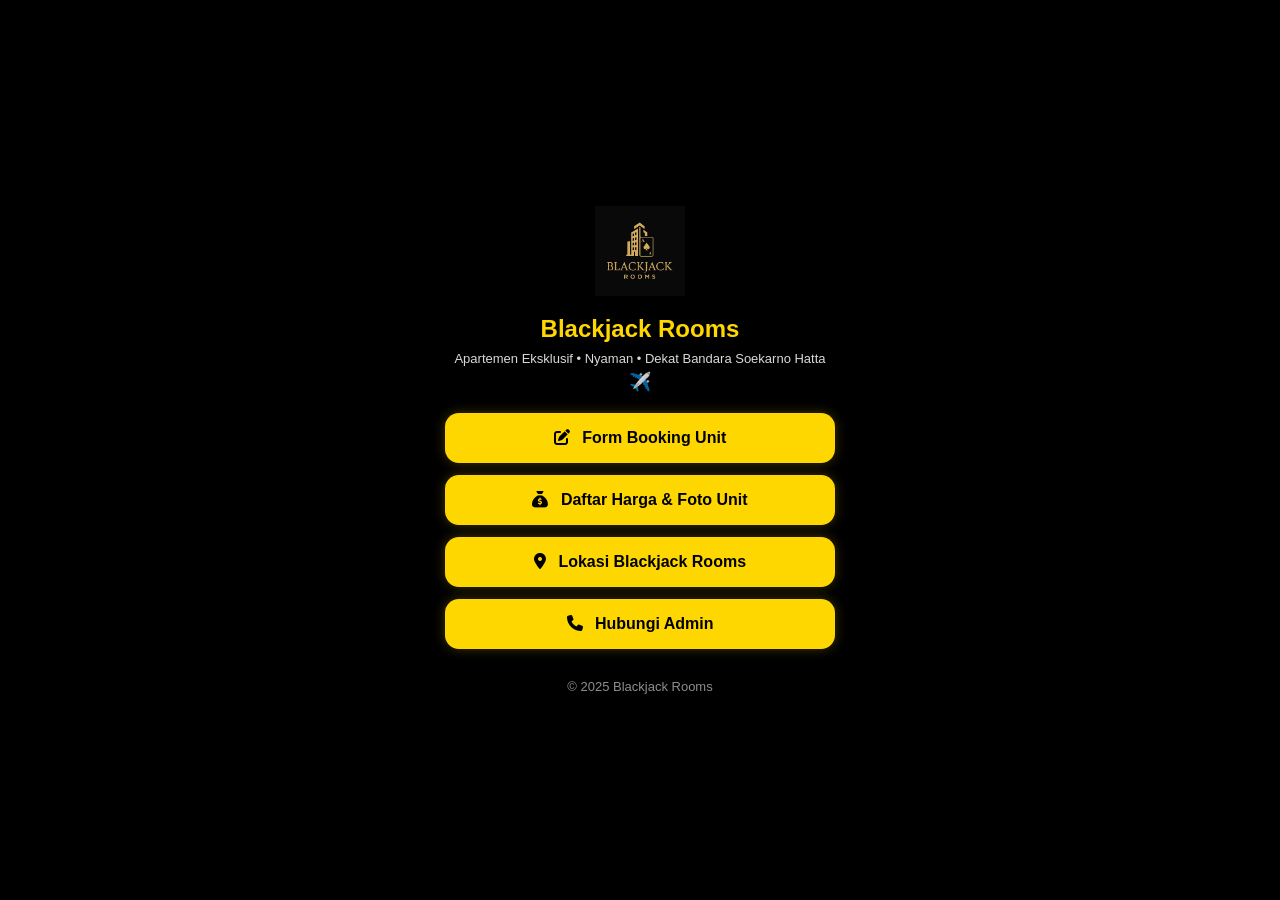
==== index.html @ d9ba2a2a "Add files via upload" ====
<!-- index.html -->
<!DOCTYPE html>
<html lang="id">
<head>
  <meta charset="UTF-8" />
  <meta name="viewport" content="width=device-width, initial-scale=1.0"/>
  <title>Blackjack Rooms</title>

  <link rel="stylesheet" href="style.css"/>

  <!-- Font Awesome -->
  <link rel="stylesheet" href="https://cdnjs.cloudflare.com/ajax/libs/font-awesome/6.5.1/css/all.min.css"/>
</head>
<body>

  <div class="container">

    <!-- Logo -->
    <img src="blackjack-logo.png" alt="Blackjack Rooms" class="logo">

    <!-- Title -->
    <h1>Blackjack Rooms</h1>

    <!-- Subtitle -->
    <p class="subtitle">
      Apartemen Eksklusif • Nyaman • Dekat Bandara Soekarno Hatta
    </p>

    <div class="plane">✈️</div>

    <!-- Menu Buttons -->
    <div class="menu">

      <a href="booking.html" class="btn">
        <i class="fa-solid fa-pen-to-square"></i>
        Form Booking Unit
      </a>

      <a href="#" class="btn">
        <i class="fa-solid fa-sack-dollar"></i>
        Daftar Harga & Foto Unit
      </a>

      <a href="lokasi.html" class="btn">
        <i class="fa-solid fa-location-dot"></i>
        Lokasi Blackjack Rooms
      </a>

      <a href="admin.html" class="btn">
        <i class="fa-solid fa-phone"></i>
        Hubungi Admin
      </a>

    </div>

    <!-- Footer -->
    <footer>
      © 2025 Blackjack Rooms
    </footer>

  </div>

  <script src="script.js"></script>
</body>
</html>
---- style.css ----
/* style.css */

*{
  margin:0;
  padding:0;
  box-sizing:border-box;
  font-family:Arial, Helvetica, sans-serif;
}

body{
  background:#000;
  color:white;
  min-height:100vh;
  display:flex;
  justify-content:center;
  align-items:center;
}

.container{
  width:100%;
  max-width:430px;
  text-align:center;
  padding:20px;
}

/* LOGO */
.logo{
  width:90px;
  height:90px;
  object-fit:cover;
  margin-bottom:15px;
}

/* TITLE */
h1{
  color:#ffd700;
  font-size:24px;
  margin-bottom:8px;
  font-weight:bold;
}

/* SUBTITLE */
.subtitle{
  color:#d9d9d9;
  font-size:13px;
  margin-bottom:5px;
}

/* ICON PESAWAT */
.plane{
  font-size:18px;
  margin-bottom:20px;
}

/* MENU */
.menu{
  display:flex;
  flex-direction:column;
  gap:12px;
}

/* BUTTON */
.btn{
  background:#ffd700;
  color:#000;
  text-decoration:none;
  padding:16px;
  border-radius:14px;
  font-size:16px;
  font-weight:bold;
  transition:0.3s;
  box-shadow:0 0 12px rgba(255,215,0,0.25);
}

.btn i{
  margin-right:8px;
}

.btn:hover{
  transform:translateY(-2px);
  background:#ffea00;
  box-shadow:0 0 18px rgba(255,215,0,0.5);
}

/* FOOTER */
footer{
  margin-top:30px;
  color:#8d8d8d;
  font-size:13px;
}

/* RESPONSIVE */
@media(max-width:600px){

  .container{
    max-width:350px;
  }

  h1{
    font-size:22px;
  }

  .btn{
    font-size:15px;
    padding:14px;
  }

}
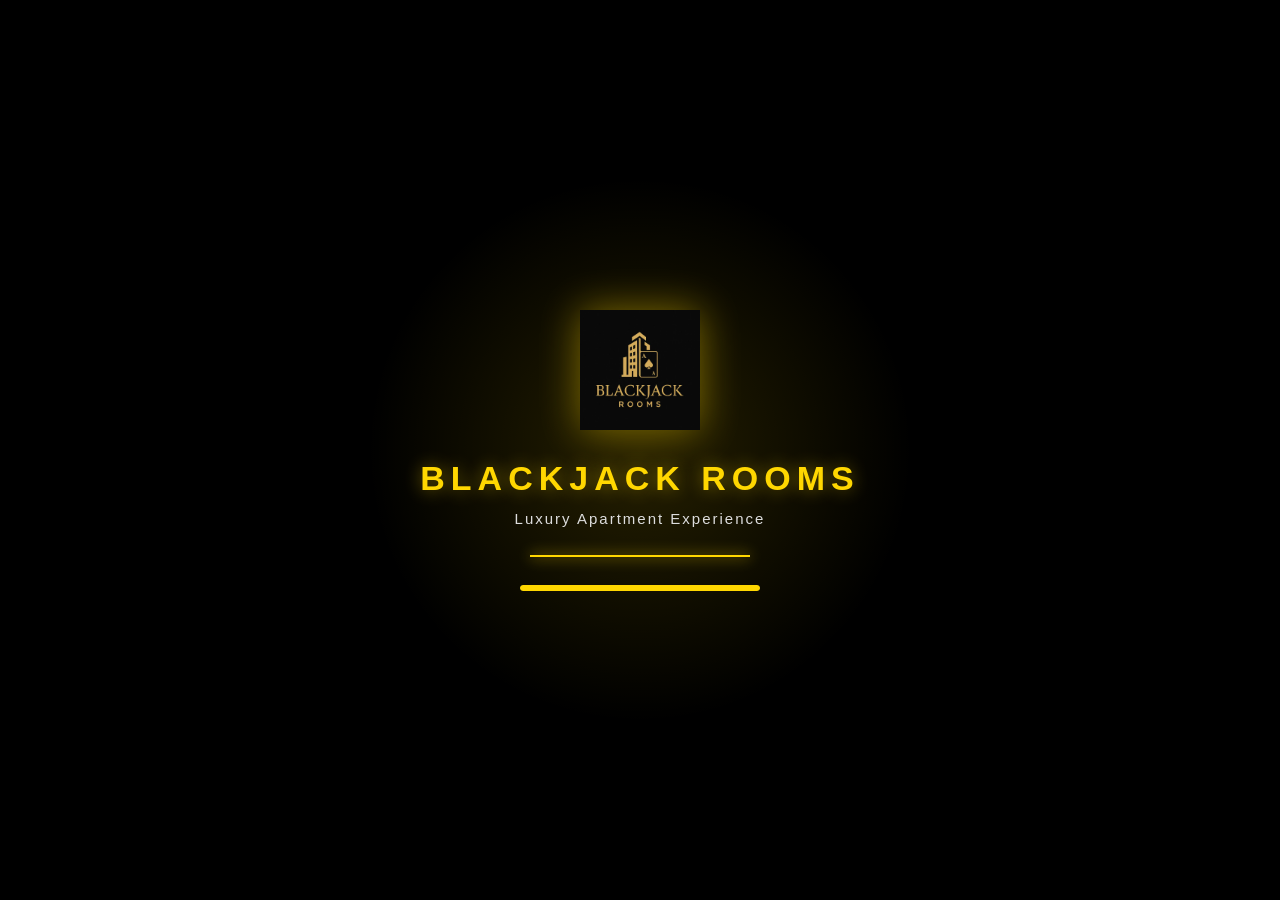
==== commit 33229253: "Add files via upload Update Premium Intro" ====
--- a/index.html
+++ b/index.html
@@ -2,21 +2,72 @@
 <!DOCTYPE html>
 <html lang="id">
 <head>
-  <meta charset="UTF-8" />
+
+  <meta charset="UTF-8"/>
   <meta name="viewport" content="width=device-width, initial-scale=1.0"/>
+
   <title>Blackjack Rooms</title>
 
-  <link rel="stylesheet" href="style.css"/>
+  <!-- Favicon -->
+  <link rel="icon" type="image/png" href="thumbnail.png">
+
+  <!-- WhatsApp Preview -->
+  <meta property="og:title" content="Blackjack Rooms">
+  <meta property="og:description" content="Apartemen Harian Nyaman & Strategis Dekat Bandara Soekarno Hatta">
+  <meta property="og:image" content="thumbnail.png">
+  <meta property="og:type" content="website">
+
+  <!-- CSS -->
+  <link rel="stylesheet" href="style.css?v=5"/>
 
   <!-- Font Awesome -->
-  <link rel="stylesheet" href="https://cdnjs.cloudflare.com/ajax/libs/font-awesome/6.5.1/css/all.min.css"/>
+  <link rel="stylesheet"
+  href="https://cdnjs.cloudflare.com/ajax/libs/font-awesome/6.5.1/css/all.min.css"/>
+
 </head>
 <body>
 
+  <!-- PREMIUM INTRO -->
+  <div id="intro">
+
+    <!-- Glow -->
+    <div class="intro-glow"></div>
+
+    <!-- Content -->
+    <div class="intro-content">
+
+      <!-- Logo -->
+      <img src="blackjack-logo.png"
+      alt="Blackjack Rooms"
+      class="intro-logo">
+
+      <!-- Title -->
+      <h1>BLACKJACK ROOMS</h1>
+
+      <!-- Text -->
+      <p class="intro-text">
+        Luxury Apartment Experience
+      </p>
+
+      <!-- Gold Line -->
+      <div class="gold-line"></div>
+
+      <!-- Loading -->
+      <div class="intro-loading">
+        <span></span>
+      </div>
+
+    </div>
+
+  </div>
+
+  <!-- MAIN CONTENT -->
   <div class="container">
 
     <!-- Logo -->
-    <img src="blackjack-logo.png" alt="Blackjack Rooms" class="logo">
+    <img src="blackjack-logo.png"
+    alt="Blackjack Rooms"
+    class="logo">
 
     <!-- Title -->
     <h1>Blackjack Rooms</h1>
@@ -26,27 +77,32 @@
       Apartemen Eksklusif • Nyaman • Dekat Bandara Soekarno Hatta
     </p>
 
+    <!-- Plane -->
     <div class="plane">✈️</div>
 
-    <!-- Menu Buttons -->
+    <!-- MENU -->
     <div class="menu">
 
-      <a href="booking.html" class="btn">
+      <!-- Booking -->
+      <a href="booking.html?v=2" class="btn">
         <i class="fa-solid fa-pen-to-square"></i>
         Form Booking Unit
       </a>
 
-      <a href="#" class="btn">
+      <!-- Harga -->
+      <a href="harga.html" class="btn">
         <i class="fa-solid fa-sack-dollar"></i>
         Daftar Harga & Foto Unit
       </a>
 
+      <!-- Lokasi -->
       <a href="lokasi.html" class="btn">
         <i class="fa-solid fa-location-dot"></i>
         Lokasi Blackjack Rooms
       </a>
 
-      <a href="admin.html" class="btn">
+      <!-- Admin -->
+      <a href="admin.html?v=2" class="btn">
         <i class="fa-solid fa-phone"></i>
         Hubungi Admin
       </a>
@@ -60,6 +116,8 @@
 
   </div>
 
-  <script src="script.js"></script>
+  <!-- JS -->
+  <script src="script.js?v=5"></script>
+
 </body>
 </html>
--- a/style.css
+++ b/style.css
@@ -14,62 +14,72 @@
   display:flex;
   justify-content:center;
   align-items:center;
-}
-
+  overflow:hidden;
+}
+
+/* CONTAINER */
 .container{
   width:100%;
   max-width:430px;
   text-align:center;
   padding:20px;
+  animation:fadeMain 1.5s ease;
 }
 
 /* LOGO */
 .logo{
-  width:90px;
-  height:90px;
+  width:95px;
+  height:95px;
   object-fit:cover;
-  margin-bottom:15px;
+  margin-bottom:18px;
+  filter:drop-shadow(0 0 15px rgba(255,215,0,0.25));
 }
 
 /* TITLE */
 h1{
   color:#ffd700;
-  font-size:24px;
-  margin-bottom:8px;
+  font-size:26px;
+  margin-bottom:10px;
   font-weight:bold;
+  letter-spacing:1px;
+  text-shadow:0 0 12px rgba(255,215,0,0.3);
 }
 
 /* SUBTITLE */
 .subtitle{
   color:#d9d9d9;
   font-size:13px;
-  margin-bottom:5px;
+  margin-bottom:8px;
+  line-height:1.6;
 }
 
 /* ICON PESAWAT */
 .plane{
   font-size:18px;
-  margin-bottom:20px;
+  margin-bottom:22px;
+  animation:planeMove 2s infinite alternate;
 }
 
 /* MENU */
 .menu{
   display:flex;
   flex-direction:column;
-  gap:12px;
+  gap:14px;
 }
 
 /* BUTTON */
 .btn{
-  background:#ffd700;
+  background:linear-gradient(135deg,#ffd700,#ffea00);
   color:#000;
   text-decoration:none;
   padding:16px;
-  border-radius:14px;
+  border-radius:16px;
   font-size:16px;
   font-weight:bold;
-  transition:0.3s;
-  box-shadow:0 0 12px rgba(255,215,0,0.25);
+  transition:0.35s;
+  box-shadow:0 0 14px rgba(255,215,0,0.22);
+  position:relative;
+  overflow:hidden;
 }
 
 .btn i{
@@ -77,32 +87,211 @@
 }
 
 .btn:hover{
-  transform:translateY(-2px);
-  background:#ffea00;
-  box-shadow:0 0 18px rgba(255,215,0,0.5);
+  transform:translateY(-3px) scale(1.01);
+  box-shadow:0 0 22px rgba(255,215,0,0.45);
+}
+
+/* SHINE EFFECT */
+.btn::before{
+  content:"";
+  position:absolute;
+  top:0;
+  left:-120%;
+  width:100%;
+  height:100%;
+  background:rgba(255,255,255,0.25);
+  transform:skewX(-25deg);
+  transition:0.7s;
+}
+
+.btn:hover::before{
+  left:120%;
 }
 
 /* FOOTER */
 footer{
-  margin-top:30px;
+  margin-top:35px;
   color:#8d8d8d;
   font-size:13px;
+  letter-spacing:1px;
 }
 
 /* RESPONSIVE */
 @media(max-width:600px){
 
   .container{
-    max-width:350px;
+    max-width:360px;
   }
 
   h1{
-    font-size:22px;
+    font-size:23px;
   }
 
   .btn{
     font-size:15px;
-    padding:14px;
-  }
-
+    padding:15px;
+  }
+
+}
+
+/* =========================
+   PREMIUM INTRO
+========================= */
+
+#intro{
+  position:fixed;
+  top:0;
+  left:0;
+  width:100%;
+  height:100%;
+  background:#000;
+  display:flex;
+  justify-content:center;
+  align-items:center;
+  overflow:hidden;
+  z-index:999999;
+  transition:1.2s;
+  opacity:1;
+}
+
+/* Glow */
+.intro-glow{
+  position:absolute;
+  width:550px;
+  height:550px;
+  background:radial-gradient(circle,
+  rgba(255,215,0,0.15),
+  transparent 70%);
+  animation:pulse 3s infinite alternate;
+}
+
+/* Content */
+.intro-content{
+  position:relative;
+  text-align:center;
+  z-index:2;
+  animation:fadeIn 2s ease;
+}
+
+/* Intro Logo */
+.intro-logo{
+  width:120px;
+  margin-bottom:25px;
+  animation:zoomLogo 3s infinite alternate;
+  filter:drop-shadow(0 0 20px rgba(255,215,0,0.45));
+}
+
+/* Intro Title */
+.intro-content h1{
+  color:#ffd700;
+  font-size:34px;
+  letter-spacing:6px;
+  margin-bottom:12px;
+  text-shadow:0 0 18px rgba(255,215,0,0.45);
+}
+
+/* Intro Text */
+.intro-text{
+  color:#ddd;
+  font-size:15px;
+  letter-spacing:2px;
+  margin-bottom:28px;
+}
+
+/* Gold Line */
+.gold-line{
+  width:220px;
+  height:2px;
+  background:#ffd700;
+  margin:auto;
+  margin-bottom:28px;
+  box-shadow:0 0 14px #ffd700;
+}
+
+/* Loading */
+.intro-loading{
+  width:240px;
+  height:6px;
+  background:#1b1b1b;
+  border-radius:50px;
+  overflow:hidden;
+  margin:auto;
+}
+
+.intro-loading span{
+  display:block;
+  height:100%;
+  width:0%;
+  background:#ffd700;
+  border-radius:50px;
+  box-shadow:0 0 14px #ffd700;
+  animation:loadingBar 3s forwards;
+}
+
+/* =========================
+   ANIMATION
+========================= */
+
+@keyframes loadingBar{
+  from{
+    width:0%;
+  }
+
+  to{
+    width:100%;
+  }
+}
+
+@keyframes fadeIn{
+  from{
+    opacity:0;
+    transform:translateY(25px);
+  }
+
+  to{
+    opacity:1;
+    transform:translateY(0);
+  }
+}
+
+@keyframes zoomLogo{
+  from{
+    transform:scale(1);
+  }
+
+  to{
+    transform:scale(1.08);
+  }
+}
+
+@keyframes pulse{
+  from{
+    transform:scale(1);
+    opacity:0.6;
+  }
+
+  to{
+    transform:scale(1.2);
+    opacity:1;
+  }
+}
+
+@keyframes planeMove{
+  from{
+    transform:translateX(-5px);
+  }
+
+  to{
+    transform:translateX(5px);
+  }
+}
+
+@keyframes fadeMain{
+  from{
+    opacity:0;
+  }
+
+  to{
+    opacity:1;
+  }
 }
